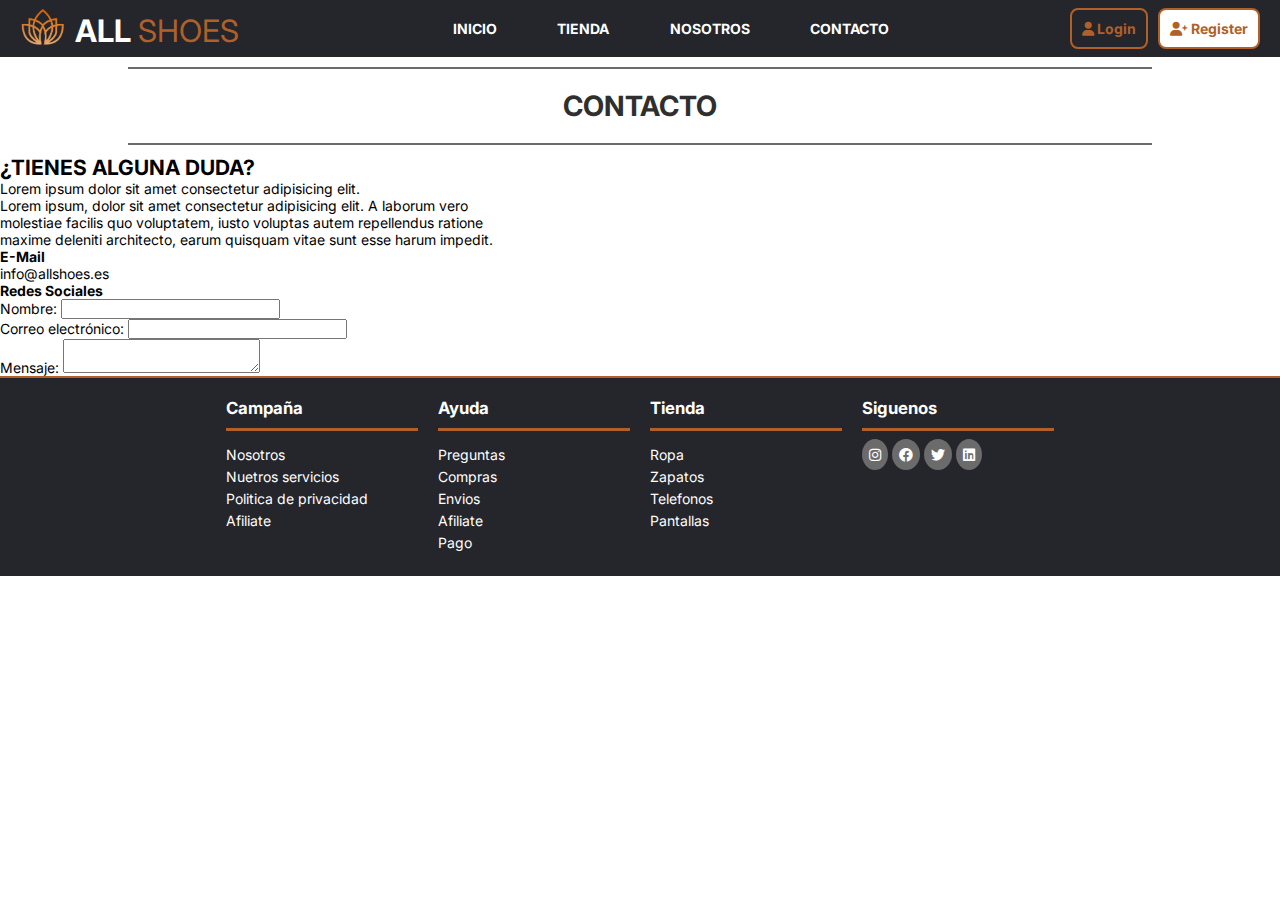
==== contacto.html @ 2193525a "contacto" ====
<!DOCTYPE html>
<html lang="en">
<head>
    <meta charset="UTF-8">
    <meta name="viewport" content="width=device-width, initial-scale=1.0">
    <link rel="stylesheet" href="css/style.css">
    <link rel="stylesheet" href="css/header.css">
    <link rel="stylesheet" href="css/footer.css">
    <link rel="stylesheet" href="css/query-main.css">
    <link rel="stylesheet" href="css/contacto.css">
    <link rel="stylesheet" href="https://cdnjs.cloudflare.com/ajax/libs/font-awesome/6.0.0-beta3/css/all.min.css">
    <link rel="preconnect" href="https://fonts.googleapis.com">
    <link rel="preconnect" href="https://fonts.gstatic.com" crossorigin>
    <link href="https://fonts.googleapis.com/css2?family=Inter:ital,opsz,wght@0,14..32,100..900;1,14..32,100..900&display=swap" rel="stylesheet">
    <title>Document</title>
</head>
<body>
    <header>
        <div class="logo">
            <img src="images/Logo.png" alt="Logo">
            <p>ALL <span>SHOES</span></p>
        </div>
    
        <label class="labe_hamburguesa" for="menu_hamburguesa">
            <i class="fa-solid fa-bars"></i>
        </label>
        <input class="menu_hamburguesa" type="checkbox" id="menu_hamburguesa">
    
        <nav>
            <ul>
                <li><a href="#">INICIO</a></li>
                <li><a href="#">TIENDA</a></li>
                <li><a href="#">NOSOTROS</a></li>
                <li><a href="#">CONTACTO</a></li>
            </ul>
        </nav>
    
        <div class="options-header">
            <a href="#" class="link-registro login"><i class="fa-solid fa-user"></i> Login</a>
            <a href="#" class="link-registro register"><i class="fa-solid fa-user-plus"></i> Register</a>
        </div>
    </header>
    <div class="contactos-section">
        <h1 class="titulo-contacto">CONTACTO</h1>
        <div class="apartado-contacto">
            <div class="dudas">
                <h2>¿TIENES ALGUNA DUDA?</h3>
                <p>Lorem ipsum dolor sit amet consectetur adipisicing elit.</p>
                <p>Lorem ipsum, dolor sit amet consectetur adipisicing elit. 
                    A laborum vero molestiae facilis quo voluptatem, iusto voluptas
                    autem repellendus ratione maxime deleniti architecto, earum quisquam 
                    vitae sunt esse harum impedit.</p>
                <h4>E-Mail</h4>
                <p>info@allshoes.es</p>
                <h4>Redes Sociales</h4>
            </div>
            <div class="formulario">
                <form action="">
                    <ul>
                        <li>
                          <label for="name">Nombre:</label>
                          <input type="text" id="name" name="user_name" />
                        </li>
                        <li>
                          <label for="mail">Correo electrónico:</label>
                          <input type="email" id="mail" name="user_email" />
                        </li>
                        <li>
                          <label for="msg">Mensaje:</label>
                          <textarea id="msg" name="user_message"></textarea>
                        </li>
                      </ul>
                </form>
            </div>
        </div>
    </div>
    <footer class="footer-main">
        <div class="footer-sections">
            <h4>Campaña</h4>
            <a href="" class="footer-link">Nosotros</a>
            <a href="" class="footer-link">Nuetros servicios</a>
            <a href="" class="footer-link">Politica de privacidad</a>
            <a href="" class="footer-link">Afiliate</a>
        </div>
        <div class="footer-sections">
            <h4>Ayuda</h4>
            <a href="" class="footer-link">Preguntas</a>
            <a href="" class="footer-link">Compras</a>
            <a href="" class="footer-link">Envios</a>
            <a href="" class="footer-link">Afiliate</a>
            <a href="" class="footer-link">Pago</a>
        </div>
        <div class="footer-sections">
            <h4>Tienda</h4>
            <a href="" class="footer-link">Ropa</a>
            <a href="" class="footer-link">Zapatos</a>
            <a href="" class="footer-link">Telefonos</a>
            <a href="" class="footer-link">Pantallas</a>
        </div>
        <div class="footer-sections">
            <h4>Siguenos</h4>
            <a href="" class="footer-social insta"><i class="fa-brands fa-instagram"></i></a>
            <a href="" class="footer-social facebook"><i class="fa-brands fa-facebook"></i></a>
            <a href="" class="footer-social twitter"><i class="fa-brands fa-twitter"></i></a>
            <a href="" class="footer-social linkedin"><i class="fa-brands fa-linkedin"></i></a>
        </div>
    </footer>
</body>
</html>
---- css/style.css ----
*{
    margin: 0;
    padding: 0;
    box-sizing: border-box;
    font-family: "Inter", sans-serif;
    text-decoration: none;
    list-style: none;
}
.inter-text {
    font-family: "Inter", sans-serif;
    font-weight: 400;
    font-style: normal;
}
html{
    font-size: 14px;
}
:root{
    --primary: #24262b;
    --primary-suave: #24262bb9;
    --secondary: #b16029;
    --secondary-suave: #b15f29cc;
    --header: #b16029;
    --background-1: #d1cfcf;
    --background-2: #9b9b9b;
    --discount: #ff0808;
    --card-text: #acacac;
    --social-background:#6b6b6b;
}
---- css/header.css ----
header{
    display: flex;
    flex-direction: row;
    height: auto;
    background-color: var(--primary);
    width: 100%;
    padding: 0 20px;
    justify-content: space-between;
    align-items: center;
}
.menu_hamburguesa, .labe_hamburguesa{
    display: none;
    color: white;
    font-size: 24px;
    cursor: pointer;
}
nav{
    width: 40%;
}
nav ul{
    display: flex;
    flex-direction: row;
    width: 100%;
    justify-content: space-around;
}
nav ul li{
    display: flex;
    align-items: center;
}
nav a {
    text-decoration: none; 
    font-weight: bold;
    color: white; 
    height: 100%;
    padding: 20px 15px; 
    transition: background-color 0.3s ease; 
}
.logo{
    width: 25%;
    height: 40px;
    display: flex;
    align-items: flex-end;

}
.logo p{
    color: white;
    font-weight: bold;
    font-size: 2.20rem;
    margin-left: 10px;
}
.logo p span{
    color: var(--header);
    font-weight: normal;
}
.options-header{
    display: flex;
    justify-content: flex-end;
    gap: 10px;
    width: 20%;
}
.logo img{
    height: 45px;

}
.link-registro{
    display: block;
    font-weight: bold;
    border: 2px solid var(--header);
    padding: 10px;
    color: var(--header);
    border-radius: 8px;
}

.link-registro.register{
    background-color: white;
}
nav a:hover {
    background-color: white;
    color: var(--header);
    transform: scale(1.10);
}
.link-registro:hover{
    background-color: var(--header);
    color: white;
}
@media (max-width: 960px){
    header {
        display: flex;
        align-items: center;
        justify-content: space-between;
        flex-wrap: wrap;
        height: 60px;
        position: fixed;
        padding: 10px 20px;
        z-index: 9999;
    }

    .logo {
        width: 40%;
        display: flex;
        position: relative; 

    }

    .logo img {
        height: 45px;
        position: relative;
    }

    .logo p {
        font-size: 2rem;
        font-weight: bold;
        color: white;
        margin-left: 10px;
        position: relative;
    }

    .labe_hamburguesa {
        display: block;
        font-size: 24px;
        cursor: pointer;
        padding: 10px;
        position: absolute;
        right: 20px; 
        top: 50%;
        transform: translateY(-50%);
        z-index: 99999;
    }

    .menu_hamburguesa {
        display: none;

    }

    nav {
        width: 100%;
    }

    nav ul {
        position: fixed;
        top: 0;
        left: 0;
        width: 100vw;
        height: 0;
        background-color: var(--secondary-suave);
        display: flex;
        flex-direction: column;
        justify-content: center;
        align-items: center;
        overflow: hidden;
        opacity: 0;
        gap: 100px;
        transition: height 0.4s ease, opacity 0.3s ease;
    }
    .menu_hamburguesa:checked + nav ul {
        height: 100vh;
        opacity: 1;
    }

    nav ul li {
        width: 100%;
        text-align: center;
        padding: 15px 0;
    }

    nav a {
        display: block;
        width: 100%;
        padding: 15px;
        font-size: 3rem;
    }

    .options-header {
        display: none;
    }
}
@media (max-width: 680px){
    header{
        padding: 5px;
    }
    .logo {
        width: 60%;
    }
    .logo img {
        height: 39px;
    }

    .logo p {
        font-size: 2rem;
        font-weight: bold;
        color: white;
        margin-left: 10px;
        position: relative;
    }
    nav a {

        font-size: 2rem;
    }
    nav ul {
        gap: 30px;

    }
}
---- css/footer.css ----
.footer-main {
    display: flex;
    gap: 20px;
    justify-content: center;
    align-items: center;
    height: 200px;
    width: 100%;
    background-color: var(--primary);
    border-top: 2px solid var(--secondary);
}
.footer-sections{
    display: block;
    width: 15%;
    height: 80%;

}
.footer-sections h4{
    font-size: 1.20rem;
    color: white;
    border-bottom: 3px solid var(--secondary);
    padding-bottom: 10px;
    margin-bottom: 15px;
}
.footer-link{
    color: white;
    display: block;
    width: 100%;
    text-decoration: none;
    margin-top: 5px;
    font-size: 1rem;
}
.footer-social{
    background-color: var(--social-background);
    padding: 7px;
    border-radius: 50%;
    color: white;
}
.footer-link:hover{
    transform: scale(1.20);
}
.insta:hover{
    background: #833ab4;
    background: linear-gradient(
      to right,
      #833ab4,#fd1d1d,#fcb045
    );
}
.facebook:hover{
    background-color: #3b5998;
}
.twitter:hover{
    background-color: #00acee;
}
.linkedin:hover{
    background-color: #0e76a8;
}
@media (max-width: 960px){
    .footer-main{
        flex-direction: column;
        height: auto;
        padding: 20px;
    }
    .footer-sections{
        width: 80%;
        margin: 10px;
        text-align: center;
    }
    .footer-link{
        font-size: 1.10rem;
    }
    .footer-sections h4{
        font-size: 1.20rem;
    }
}
@media (max-width: 680px){

}
---- css/query-main.css ----

---- css/contacto.css ----
.contactos-section{
    display: flex;
    width: 100%;
    align-items: center;
    flex-direction: column;
}
.titulo-contacto{
    display: block;
    width: 80%;
    color: #302f2f;
    padding: 20px;
    margin: 10px;
    background-color: white;
    border-top: 2px solid var(--social-background);
    border-bottom: 2px solid var(--social-background);
    text-align: center;
}
.apartado.contacto{
    width: 80%;
}
.dudas, .formulario{
    width: 40%;
}
.formulario{
    display: flex;
}
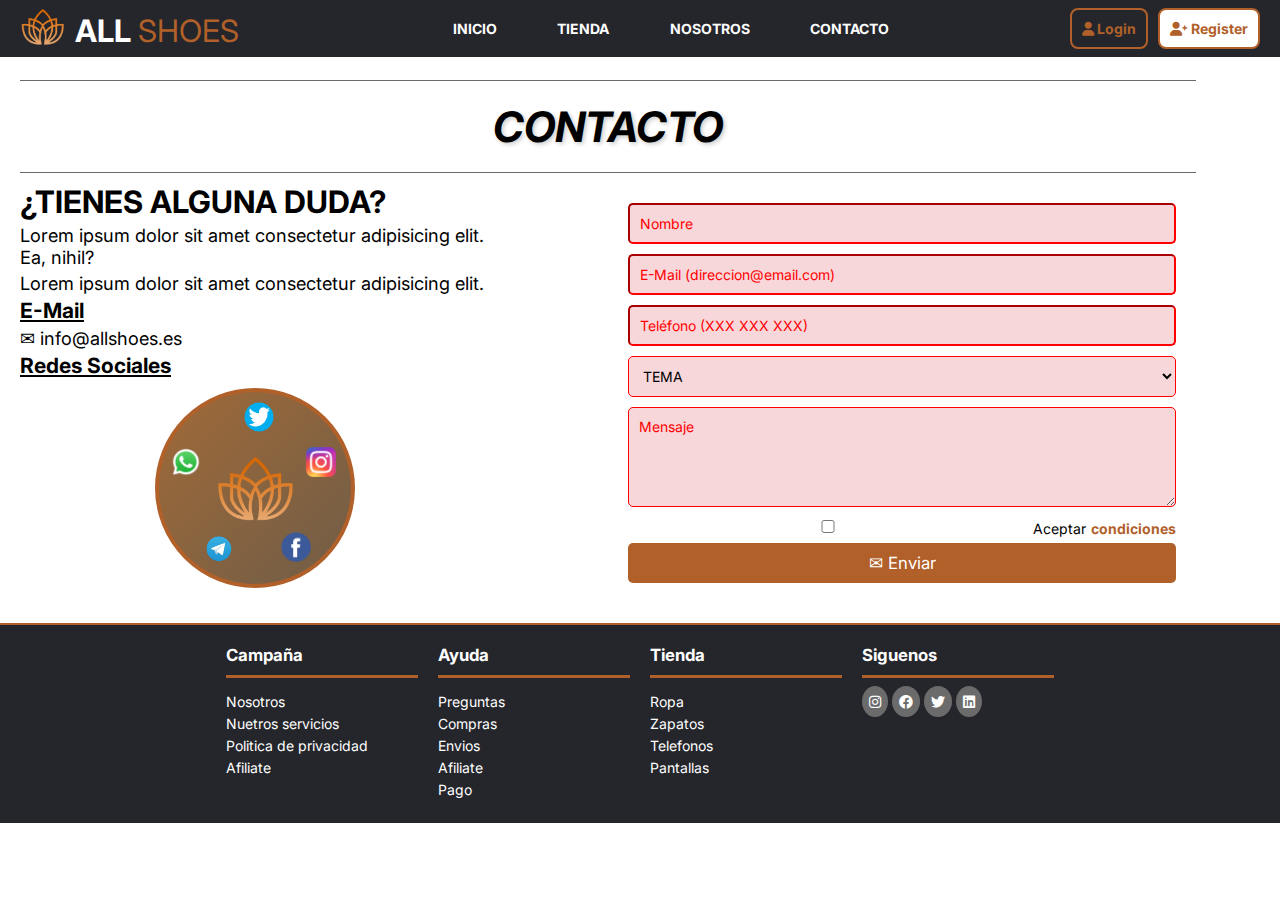
==== commit 3577e3c1: "casi-terminado" ====
--- a/contacto.html
+++ b/contacto.html
@@ -4,15 +4,14 @@
     <meta charset="UTF-8">
     <meta name="viewport" content="width=device-width, initial-scale=1.0">
     <link rel="stylesheet" href="css/style.css">
+    <link rel="stylesheet" href="css/contacto.css">
     <link rel="stylesheet" href="css/header.css">
     <link rel="stylesheet" href="css/footer.css">
-    <link rel="stylesheet" href="css/query-main.css">
-    <link rel="stylesheet" href="css/contacto.css">
     <link rel="stylesheet" href="https://cdnjs.cloudflare.com/ajax/libs/font-awesome/6.0.0-beta3/css/all.min.css">
     <link rel="preconnect" href="https://fonts.googleapis.com">
     <link rel="preconnect" href="https://fonts.gstatic.com" crossorigin>
     <link href="https://fonts.googleapis.com/css2?family=Inter:ital,opsz,wght@0,14..32,100..900;1,14..32,100..900&display=swap" rel="stylesheet">
-    <title>Document</title>
+    <title>Contactos</title>
 </head>
 <body>
     <header>
@@ -28,10 +27,10 @@
     
         <nav>
             <ul>
-                <li><a href="#">INICIO</a></li>
-                <li><a href="#">TIENDA</a></li>
-                <li><a href="#">NOSOTROS</a></li>
-                <li><a href="#">CONTACTO</a></li>
+                <li><a href="index.html">INICIO</a></li>
+                <li><a href="tienda.html">TIENDA</a></li>
+                <li><a href="nosotros.html">NOSOTROS</a></li>
+                <li><a href="contacto.html">CONTACTO</a></li>
             </ul>
         </nav>
     
@@ -40,40 +39,47 @@
             <a href="#" class="link-registro register"><i class="fa-solid fa-user-plus"></i> Register</a>
         </div>
     </header>
-    <div class="contactos-section">
-        <h1 class="titulo-contacto">CONTACTO</h1>
-        <div class="apartado-contacto">
-            <div class="dudas">
-                <h2>¿TIENES ALGUNA DUDA?</h3>
+    <section class="contacto">
+        <h1 class="titulo">CONTACTO</h1>
+            
+        <div class="contenido">
+            <div class="info">
+                <h2>¿TIENES ALGUNA DUDA?</h2>
+                <p>Lorem ipsum dolor sit amet consectetur adipisicing elit. Ea, nihil?</p>
                 <p>Lorem ipsum dolor sit amet consectetur adipisicing elit.</p>
-                <p>Lorem ipsum, dolor sit amet consectetur adipisicing elit. 
-                    A laborum vero molestiae facilis quo voluptatem, iusto voluptas
-                    autem repellendus ratione maxime deleniti architecto, earum quisquam 
-                    vitae sunt esse harum impedit.</p>
-                <h4>E-Mail</h4>
-                <p>info@allshoes.es</p>
-                <h4>Redes Sociales</h4>
+                <h3>E-Mail</h3>
+                <p>✉ info@allshoes.es</p>
+                <h3>Redes Sociales</h3>
+                <div class="circle-container">
+                    <img src="/images/Logo.png" alt="Logo" class="logo-circulo">
+                    <img src="/images/twitter-icon.png" alt="Twitter" class="social-icon twitterL">
+                    <img src="images/WhatsApp.svg.webp" alt="WhatsApp" class="social-icon whatsappL">
+                    <img src="images/telegram-icon.png" alt="Telegram" class="social-icon telegramL">
+                    <img src="images/facebook-icon.png" alt="Facebook" class="social-icon facebookL">
+                    <img src="/images/instagram-logo.png" alt="Instagram" class="social-icon instagramL">
+                </div>
             </div>
-            <div class="formulario">
-                <form action="">
-                    <ul>
-                        <li>
-                          <label for="name">Nombre:</label>
-                          <input type="text" id="name" name="user_name" />
-                        </li>
-                        <li>
-                          <label for="mail">Correo electrónico:</label>
-                          <input type="email" id="mail" name="user_email" />
-                        </li>
-                        <li>
-                          <label for="msg">Mensaje:</label>
-                          <textarea id="msg" name="user_message"></textarea>
-                        </li>
-                      </ul>
-                </form>
-            </div>
+                
+            <form class="formulario">
+                <input type="text" placeholder="Nombre" required>
+                <input type="email" placeholder="E-Mail (direccion@email.com)" required>
+                <input type="tel" placeholder="Teléfono (XXX XXX XXX)" required>
+                <select required>
+                    <option value="">TEMA</option>
+                    <option value="consulta">Consulta</option>
+                    <option value="soporte">Soporte</option>
+                </select>
+                <textarea placeholder="Mensaje" required></textarea>
+                    
+                <label class="checkbox">
+                    <input type="checkbox" required> Aceptar <a href="#">condiciones</a>
+                </label>
+                    
+                <button type="submit">&#9993; Enviar</button>
+            </form>
         </div>
-    </div>
+    </section>
+
     <footer class="footer-main">
         <div class="footer-sections">
             <h4>Campaña</h4>
--- a/css/style.css
+++ b/css/style.css
@@ -26,3 +26,30 @@
     --card-text: #acacac;
     --social-background:#6b6b6b;
 }
+.link-pay{
+    display: flex;  
+    align-items: center;  /* Centra verticalmente */
+    justify-content: center;
+    width: 100%;
+    background-color: black;
+    color: white;
+    margin-top: 10px;
+    padding: 5px;
+    border-radius: 3px;
+    height: 50px;
+    width: 200px;
+    font-size: 1.30rem;
+    text-align: center;
+    transition: transform 0.3s ease, box-shadow 0.3s ease;
+}
+.link-pay i{
+    margin-right: 4px;
+}
+.link-pay:hover{
+    color: black;
+    background-color: white;
+    border: 2px solid black;
+    transform: scale(1.1); 
+    box-shadow: 0 0 10px rgba(0, 0, 0, 0.3);
+    
+}--- a/css/contacto.css
+++ b/css/contacto.css
@@ -1,26 +1,172 @@
-.contactos-section{
+body {
     display: flex;
-    width: 100%;
-    align-items: center;
     flex-direction: column;
+    min-width: 100vh;
 }
-.titulo-contacto{
-    display: block;
-    width: 80%;
-    color: #302f2f;
+footer{
+    margin-top: auto;
+}
+.contacto {
+    width: 95%;
     padding: 20px;
-    margin: 10px;
-    background-color: white;
-    border-top: 2px solid var(--social-background);
-    border-bottom: 2px solid var(--social-background);
+}
+.titulo {
+    margin-top: 70px;
     text-align: center;
+    font-size: 3rem;
+    font-style: italic;
+    font-weight: bold;
+    text-shadow: 2px 2px 4px rgba(0, 0, 0, 0.2);
+    border-top: 1px solid var(--social-background);
+    border-bottom: 1px solid var(--social-background);
+    padding: 20px;
+    margin: 3px 0 10px 0;
 }
-.apartado.contacto{
-    width: 80%;
+.contenido {
+    display: flex;
+    justify-content: space-between;
+    align-items: start;
+    gap: 20px;
 }
-.dudas, .formulario{
+.info {
     width: 40%;
 }
-.formulario{
+.info h2 {
+    font-size: 2.2rem;
+    font-weight: bold;
+}
+.info h3{
+    font-size: 1.5rem;
+    font-weight: bold;
+    text-decoration: underline;
+}
+.info p{
+    font-size: 1.3rem;
+    margin: 4px 0px;
+}
+
+.formulario {
+    width: 50%;
+    padding: 20px;
+}
+.formulario input,
+.formulario select,
+.formulario textarea {
+    width: 100%;
+    padding: 10px;
+    margin-bottom: 10px;
+    border-radius: 5px;
+    font-size: 1rem;
+}
+.formulario textarea {
+    height: 100px;
+}
+.checkbox {
     display: flex;
+    align-items: start;
+    gap: 5px;
+}
+.checkbox a {
+    font-weight: bold;
+    color: var(--header);
+}
+button {
+    width: 100%;
+    padding: 10px;
+    background: var(--header);
+    color: white;
+    font-size: 1.2rem;
+    border: none;
+    cursor: pointer;
+    display: flex;
+    align-items: center;
+    justify-content: center;
+    gap: 5px;
+    border-radius: 5px;
+}
+.formulario input:invalid,
+.formulario select:invalid,
+.formulario textarea:invalid {
+    background-color: #f8d7da; 
+    border-color: red;
+}
+.formulario input:invalid::placeholder,
+.formulario select:invalid::placeholder,
+.formulario textarea:invalid::placeholder {
+    color: red;
+}
+.formulario input:valid,
+.formulario select:valid,
+.formulario textarea:valid {
+    background-color: white;
+    border-color: var(--header);
+}
+.circle-container {
+    width: 200px;
+    height: 200px;
+    background: linear-gradient(to bottom right, #a06a38, #705d47);
+    border-radius: 50%;
+    border: 4px solid var(--header);
+    position: relative;
+    display: flex;
+    justify-content: center;
+    align-items: center;
+    margin: 0 auto;
+    margin-top: 10px;
+}
+
+.logo-circulo {
+    width: 80px;
+    position: absolute;
+}
+
+.social-icon {
+    width: 40px;
+    height: 40px;
+    position: absolute;
+}
+.twitterL, .whatsappL, .telegramL,.facebookL, .instagramL{
+    height: 30px;
+    width: 30px;
+}
+.twitterL { top: 10px; left: 85px; }
+.instagramL { top: 55px; right: 15px; }
+.whatsappL { left: 12px; top: 55px; }
+.telegramL { bottom: 20px; left: 45px; }
+.facebookL { right: 40px; bottom: 22px; }
+.logo-circulo, .twitterL, .instagramL, .whatsappL, .telegramL, .facebookL{
+    transition: transform 0.5s ease-in-out;
+}
+.logo-circulo:hover, .twitterL:hover, .instagramL:hover, .whatsappL:hover, .telegramL:hover, .facebookL:hover{
+    transform: rotate(360deg);
+}
+
+@media (max-width: 960px){
+    .contacto{
+        padding-top: 70px; /* Un poco chapuza pero me estaba colpasando */
+    }
+    .contenido{
+        flex-direction: column;
+    }
+    .formulario{
+        width: 100%;
+        order: 1;
+    }
+    .info{
+        order: 2;
+    }
+    .info, .contenido{
+        width: 100%;
+    }
+    .titulo {
+        text-align: center;
+        font-size: 3rem;
+        font-style: italic;
+        font-weight: bold;
+        text-shadow: 2px 2px 4px rgba(0, 0, 0, 0.2);
+        border-top: 1px solid var(--social-background);
+        border-bottom: 1px solid var(--social-background);
+        padding: 20px;
+        margin: 3px 0 5px 0;
+    }
 }--- a/css/header.css
+++ b/css/header.css
@@ -93,6 +93,7 @@
         position: fixed;
         padding: 10px 20px;
         z-index: 9999;
+        overflow: hidden;
     }
 
     .logo {
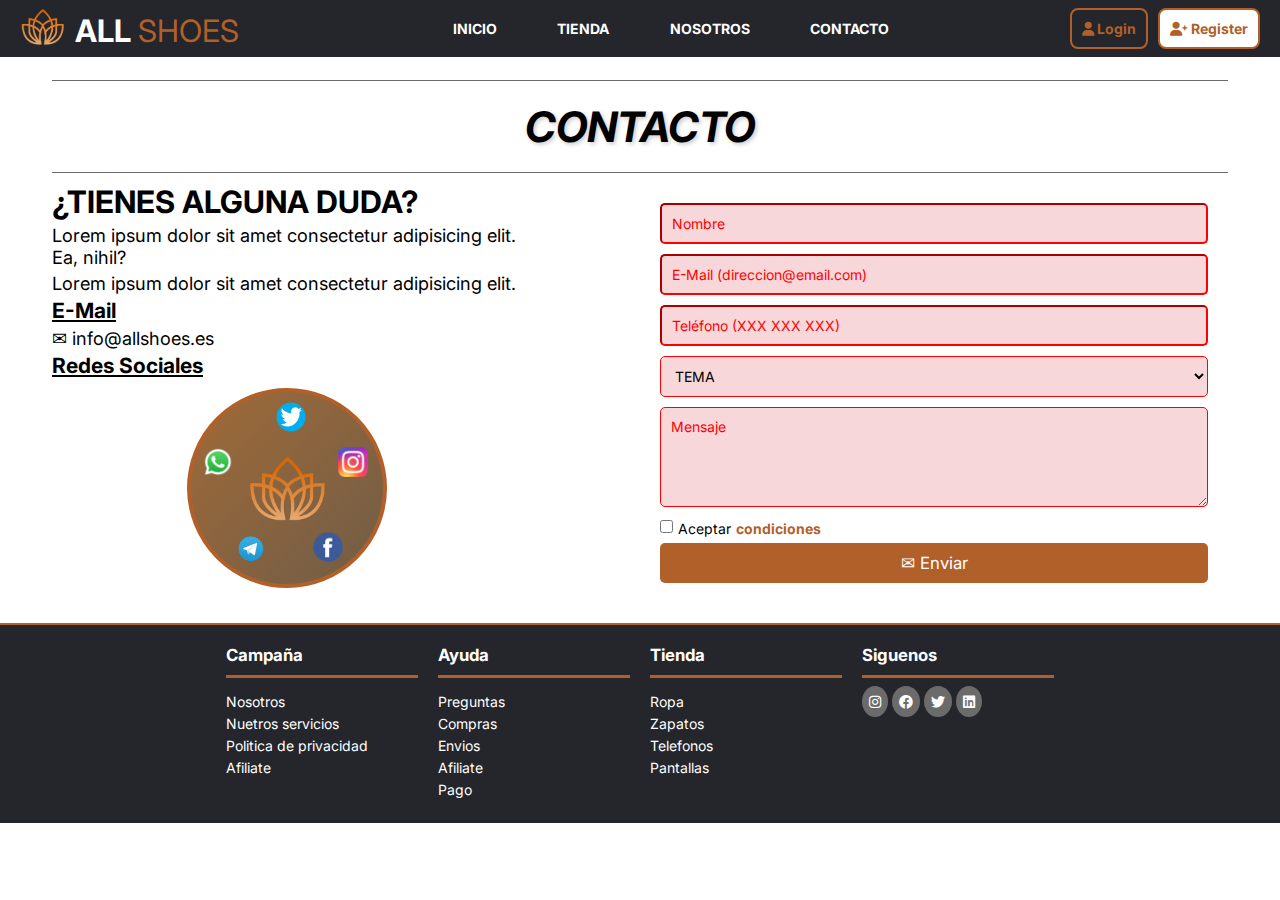
==== commit 6d3730cb: "mejoras-finales" ====
--- a/contacto.html
+++ b/contacto.html
@@ -70,10 +70,12 @@
                     <option value="soporte">Soporte</option>
                 </select>
                 <textarea placeholder="Mensaje" required></textarea>
-                    
-                <label class="checkbox">
-                    <input type="checkbox" required> Aceptar <a href="#">condiciones</a>
-                </label>
+                <div class="checkboxorden">
+                    <label class="checkbox">
+                        <input type="checkbox" required> Aceptar <a href="#">condiciones</a>
+                    </label>
+                </div>
+
                     
                 <button type="submit">&#9993; Enviar</button>
             </form>
--- a/css/contacto.css
+++ b/css/contacto.css
@@ -1,7 +1,6 @@
 body {
     display: flex;
     flex-direction: column;
-    min-width: 100vh;
 }
 footer{
     margin-top: auto;
@@ -9,6 +8,7 @@
 .contacto {
     width: 95%;
     padding: 20px;
+    margin: auto;
 }
 .titulo {
     margin-top: 70px;
@@ -60,6 +60,10 @@
 }
 .formulario textarea {
     height: 100px;
+}
+.checkboxorden{
+    display: flex;
+    justify-content: flex-start;
 }
 .checkbox {
     display: flex;
